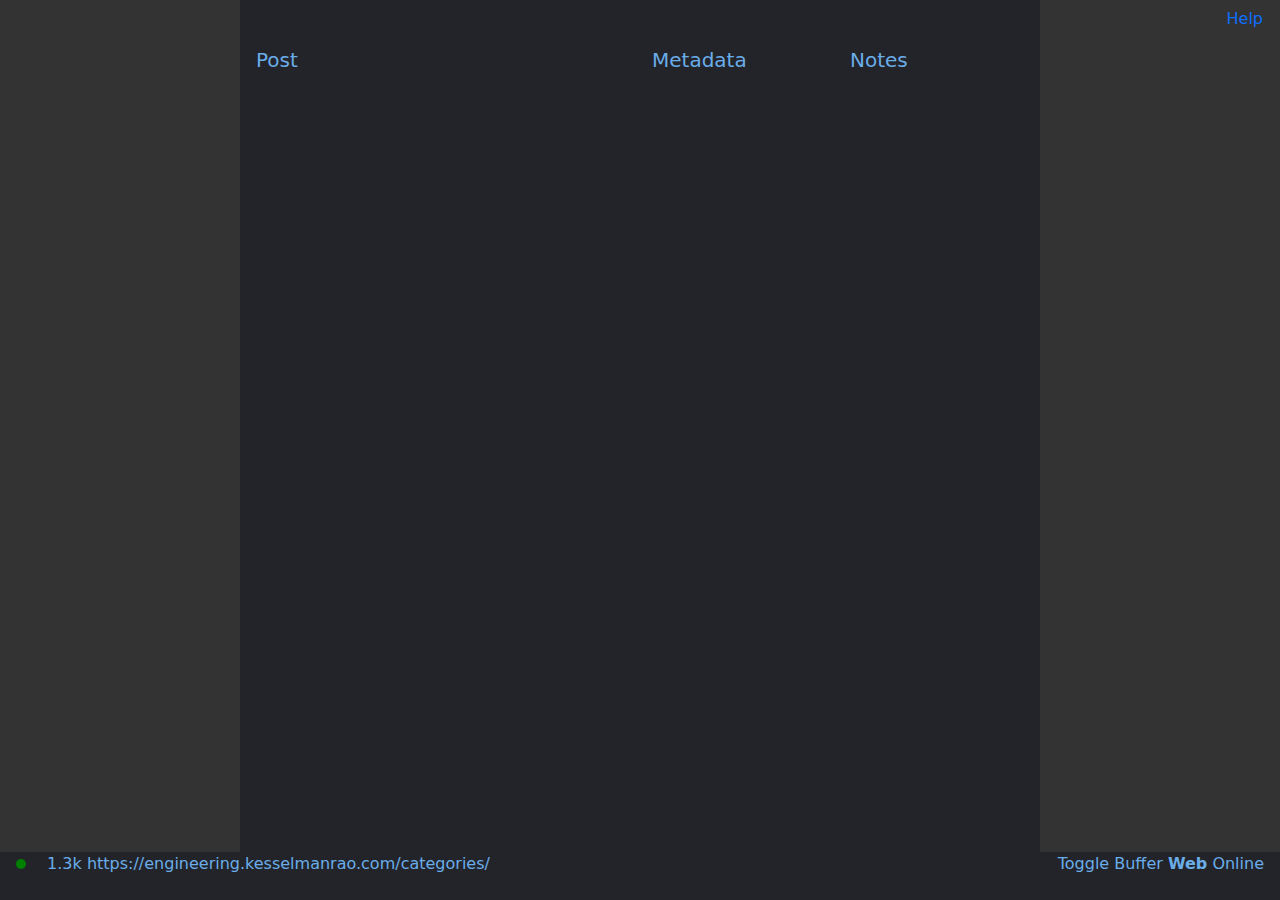
==== categories/index.html @ e1c07162 "deploy: 0512b440bfbb6d7238f001d73ca3ac80e98d52fe" ====
<!doctype html><html><head>
<meta charset=utf-8>
<meta name=viewport content="width=device-width,initial-scale=1">
<link rel=stylesheet type=text/css href=/css/bootstrap.min.css>
<link rel=stylesheet type=text/css href=/css/style.css>
<title>&&||'s Engineering Blog | Categories</title>
<link rel=stylesheet href=/js/scss/main.css>
</head>
<body><button type=button onclick=toggleHelpModal() class="btn btn-link btn-block px-md-3 position-absolute top-0 end-0 no-decorate" data-bs-toggle=modal data-bs-target=#helpModal>
Help
</button>
<div class=modal id=helpModal tabindex=-1 role=dialog aria-labelledby="Help Dialog" aria-hidden=true>
<div class=modal-dialog role=document>
<div class=modal-content>
<div class=modal-header>
<h5 class="modal-title text-center align-center" id=helpModalTitle>Shortcuts</h5>
</div>
<div class=modal-body>
<b>b</b> Open Buffer
<br>
<b>?</b> Open Help
<br>
<b>m</b> Go Home
<br>
<b>p</b> Go To Posts
<br>
<b>t</b> Go To Tags
<br>
<b>k</b> Up
<br>
<b>j</b> Down
<br>
<b>l</b> Left
<br>
<b>h</b> Right
<br>
<b>Enter</b> Select
</div>
<div class=modal-footer>
<button type=button class="btn btn-secondary" data-bs-dismiss=modal onclick=toggleHelpModal()>Close</button>
</div>
</div>
</div>
</div>
<div id=content style=display:flex>
<div class="container px-md-3 color-secondary" style=max-width:800px>
<div class="row mt-5">
<div class="col col-md-6">
<h5>Post</h5>
</div>
<div class=col>
<h5>Metadata</h5>
</div>
<div class=col>
<h5>Notes</h5>
</div>
</div>
</div>
</div><div class=footer>
<div class=color-secondary>
<div>
<div class=px-md-3 style=float:right>
<span id=toggle-buffer> Toggle Buffer </span>
<b>Web</b> Online
</div>
<div class=px-md-3>
<span class="dot good_bg"> </span>
<span class=px-md-3>
1.3k https://engineering.kesselmanrao.com/categories/
</span>
</div>
</div>
</div>
<div id=buffer-selector class="hidden buffer filled">
<div class="text-primary text-left">
<span class=px-md-4>12</span>Switch To Buffer:
</div>
<table class="table table-dark">
<tbody>
<tr class="text-primary clickable-row hover-highlight">
<th class="text-white text-left" scope=row> <a href=/posts/did_auth/>DID Auth</a></th>
<td href=/posts/did_auth/ class=text-secondary> <a href=#>[did identity authentication]</a></td>
<td class=text-primary><a href=#>posts</a></td>
<td class=text-primary><a href=#>page</a></td>
<td class="text-primary text-right"><a href=/posts/did_auth/>/posts/did_auth/</a></td>
</tr>
</tbody>
</table>
</div>
<div id=message-buffer class=px-md-3 style=color:#fff><br></div>
</div>
<script src=/js/feather.min.js></script>
<script src=/js/index.js></script>
<script>feather.replace()</script>
<script type=text/javascript src="https://cdn.mathjax.org/mathjax/latest/MathJax.js?config=TeX-AMS-MML_HTMLorMML"></script>
<script type=text/x-mathjax-config>
 MathJax.Hub.Config({
     tex2jax: {
         inlineMath: [['$','$'], ['\\(','\\)']],
         displayMath: [['$$','$$'], ['\[','\]']],
         processEscapes: true,
         processEnvironments: true,
         skipTags: ['script', 'noscript', 'style', 'textarea', 'pre'],
         TeX: { equationNumbers: { autoNumber: "AMS" },
                extensions: ["AMSmath.js", "AMSsymbols.js"] }
     }
 });
</script>
<script type=text/x-mathjax-config>
 MathJax.Hub.Queue(function() {
     // Fix <code> tags after MathJax finishes running. This is a
     // hack to overcome a shortcoming of Markdown. Discussion at
     // https://github.com/mojombo/jekyll/issues/199
     var all = MathJax.Hub.getAllJax(), i;
     for(i = 0; i &lt; all.length; i += 1) {
         all[i].SourceElement().parentNode.className += ' has-jax';
     }
 });
</script>
</body>
</html>
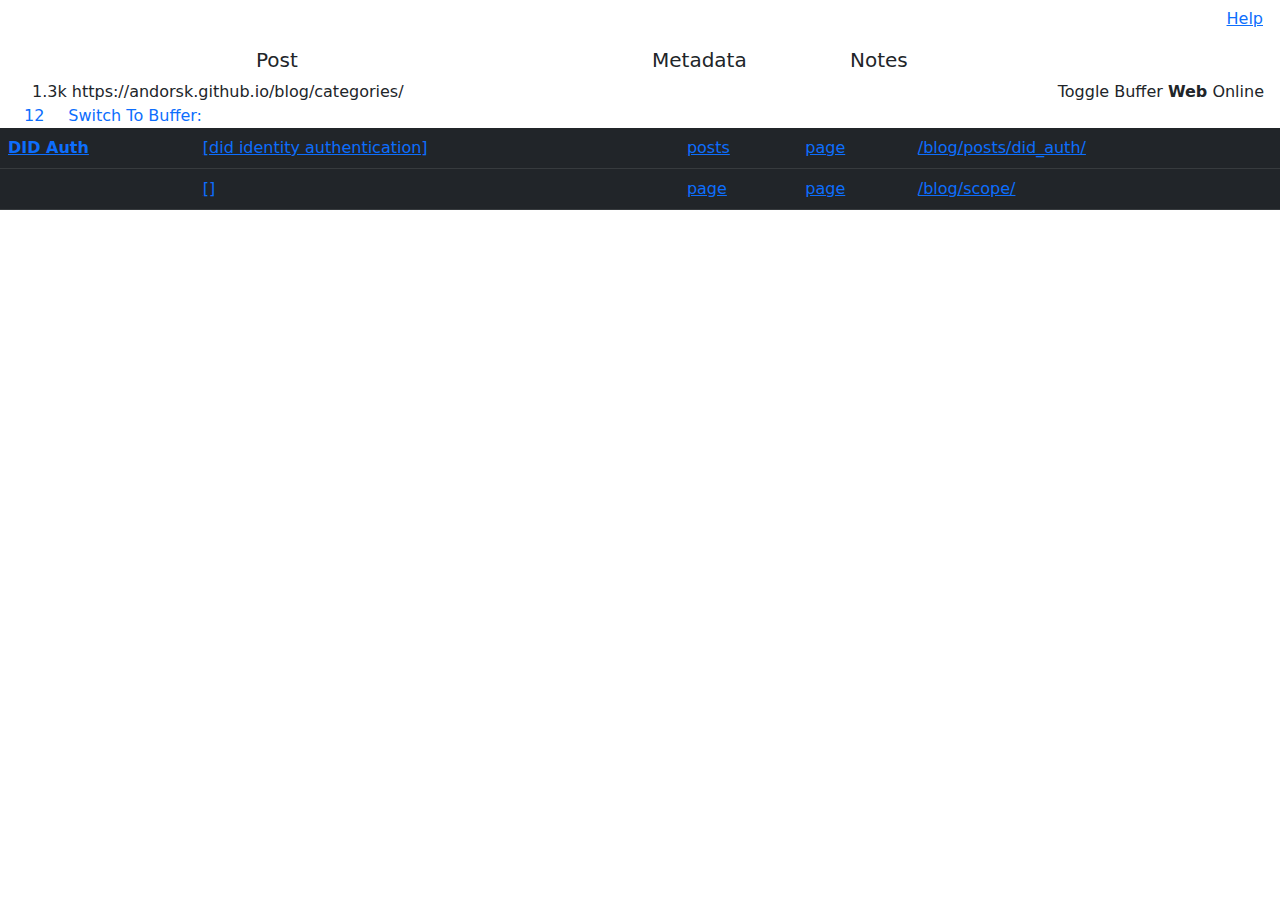
==== commit 9da64012: "deploy: 99557fbfa60103dc3f16cf64e39501c24040c7fc" ====
--- a/categories/index.html
+++ b/categories/index.html
@@ -1,121 +1,5 @@
-<!doctype html><html><head>
-<meta charset=utf-8>
-<meta name=viewport content="width=device-width,initial-scale=1">
-<link rel=stylesheet type=text/css href=/css/bootstrap.min.css>
-<link rel=stylesheet type=text/css href=/css/style.css>
-<title>&&||'s Engineering Blog | Categories</title>
-<link rel=stylesheet href=/js/scss/main.css>
-</head>
-<body><button type=button onclick=toggleHelpModal() class="btn btn-link btn-block px-md-3 position-absolute top-0 end-0 no-decorate" data-bs-toggle=modal data-bs-target=#helpModal>
-Help
-</button>
-<div class=modal id=helpModal tabindex=-1 role=dialog aria-labelledby="Help Dialog" aria-hidden=true>
-<div class=modal-dialog role=document>
-<div class=modal-content>
-<div class=modal-header>
-<h5 class="modal-title text-center align-center" id=helpModalTitle>Shortcuts</h5>
-</div>
-<div class=modal-body>
-<b>b</b> Open Buffer
-<br>
-<b>?</b> Open Help
-<br>
-<b>m</b> Go Home
-<br>
-<b>p</b> Go To Posts
-<br>
-<b>t</b> Go To Tags
-<br>
-<b>k</b> Up
-<br>
-<b>j</b> Down
-<br>
-<b>l</b> Left
-<br>
-<b>h</b> Right
-<br>
-<b>Enter</b> Select
-</div>
-<div class=modal-footer>
-<button type=button class="btn btn-secondary" data-bs-dismiss=modal onclick=toggleHelpModal()>Close</button>
-</div>
-</div>
-</div>
-</div>
-<div id=content style=display:flex>
-<div class="container px-md-3 color-secondary" style=max-width:800px>
-<div class="row mt-5">
-<div class="col col-md-6">
-<h5>Post</h5>
-</div>
-<div class=col>
-<h5>Metadata</h5>
-</div>
-<div class=col>
-<h5>Notes</h5>
-</div>
-</div>
-</div>
-</div><div class=footer>
-<div class=color-secondary>
-<div>
-<div class=px-md-3 style=float:right>
-<span id=toggle-buffer> Toggle Buffer </span>
-<b>Web</b> Online
-</div>
-<div class=px-md-3>
-<span class="dot good_bg"> </span>
-<span class=px-md-3>
-1.3k https://engineering.kesselmanrao.com/categories/
-</span>
-</div>
-</div>
-</div>
-<div id=buffer-selector class="hidden buffer filled">
-<div class="text-primary text-left">
-<span class=px-md-4>12</span>Switch To Buffer:
-</div>
-<table class="table table-dark">
-<tbody>
-<tr class="text-primary clickable-row hover-highlight">
-<th class="text-white text-left" scope=row> <a href=/posts/did_auth/>DID Auth</a></th>
-<td href=/posts/did_auth/ class=text-secondary> <a href=#>[did identity authentication]</a></td>
-<td class=text-primary><a href=#>posts</a></td>
-<td class=text-primary><a href=#>page</a></td>
-<td class="text-primary text-right"><a href=/posts/did_auth/>/posts/did_auth/</a></td>
-</tr>
-</tbody>
-</table>
-</div>
-<div id=message-buffer class=px-md-3 style=color:#fff><br></div>
-</div>
-<script src=/js/feather.min.js></script>
+<!doctype html><html><head><meta charset=utf-8><meta name=viewport content="width=device-width,initial-scale=1"><link rel=stylesheet type=text/css href=/css/bootstrap.min.css><link rel=stylesheet type=text/css href=/css/style.css><title>&&||'s Engineering Blog | Categories</title><link rel=stylesheet href=/blog/js/scss/main.css></head><body><button type=button onclick=toggleHelpModal() class="btn btn-link btn-block px-md-3 position-absolute top-0 end-0 no-decorate" data-bs-toggle=modal data-bs-target=#helpModal>
+Help</button><div class=modal id=helpModal tabindex=-1 role=dialog aria-labelledby="Help Dialog" aria-hidden=true><div class=modal-dialog role=document><div class=modal-content><div class=modal-header><h5 class="modal-title text-center align-center" id=helpModalTitle>Shortcuts</h5></div><div class=modal-body><b>b</b> Open Buffer<br><b>?</b> Open Help<br><b>m</b> Go Home<br><b>p</b> Go To Posts<br><b>t</b> Go To Tags<br><b>k</b> Up<br><b>j</b> Down<br><b>l</b> Left<br><b>h</b> Right<br><b>Enter</b> Select</div><div class=modal-footer><button type=button class="btn btn-secondary" data-bs-dismiss=modal onclick=toggleHelpModal()>Close</button></div></div></div></div><div id=content style=display:flex><div class="container px-md-3 color-secondary" style=max-width:800px><div class="row mt-5"><div class="col col-md-6"><h5>Post</h5></div><div class=col><h5>Metadata</h5></div><div class=col><h5>Notes</h5></div></div></div></div><div class=footer><div class=color-secondary><div><div class=px-md-3 style=float:right><span id=toggle-buffer>Toggle Buffer</span>
+<b>Web</b> Online</div><div class=px-md-3><span class="dot good_bg"></span><span class=px-md-3>1.3k https://andorsk.github.io/blog/categories/</span></div></div></div><div id=buffer-selector class="hidden buffer filled"><div class="text-primary text-left"><span class=px-md-4>12</span>Switch To Buffer:</div><table class="table table-dark"><tbody><tr class="text-primary clickable-row hover-highlight"><th class="text-white text-left" scope=row><a href=/blog/posts/did_auth/>DID Auth</a></th><td href=/blog/posts/did_auth/ class=text-secondary><a href=#>[did identity authentication]</a></td><td class=text-primary><a href=#>posts</a></td><td class=text-primary><a href=#>page</a></td><td class="text-primary text-right"><a href=/blog/posts/did_auth/>/blog/posts/did_auth/</a></td></tr><tr class="text-primary clickable-row hover-highlight"><th class="text-white text-left" scope=row><a href=/blog/scope/></a></th><td href=/blog/scope/ class=text-secondary><a href=#>[]</a></td><td class=text-primary><a href=#>page</a></td><td class=text-primary><a href=#>page</a></td><td class="text-primary text-right"><a href=/blog/scope/>/blog/scope/</a></td></tr></tbody></table></div><div id=message-buffer class=px-md-3 style=color:#fff><br></div></div><script src=/js/feather.min.js></script>
 <script src=/js/index.js></script>
-<script>feather.replace()</script>
-<script type=text/javascript src="https://cdn.mathjax.org/mathjax/latest/MathJax.js?config=TeX-AMS-MML_HTMLorMML"></script>
-<script type=text/x-mathjax-config>
- MathJax.Hub.Config({
-     tex2jax: {
-         inlineMath: [['$','$'], ['\\(','\\)']],
-         displayMath: [['$$','$$'], ['\[','\]']],
-         processEscapes: true,
-         processEnvironments: true,
-         skipTags: ['script', 'noscript', 'style', 'textarea', 'pre'],
-         TeX: { equationNumbers: { autoNumber: "AMS" },
-                extensions: ["AMSmath.js", "AMSsymbols.js"] }
-     }
- });
-</script>
-<script type=text/x-mathjax-config>
- MathJax.Hub.Queue(function() {
-     // Fix <code> tags after MathJax finishes running. This is a
-     // hack to overcome a shortcoming of Markdown. Discussion at
-     // https://github.com/mojombo/jekyll/issues/199
-     var all = MathJax.Hub.getAllJax(), i;
-     for(i = 0; i &lt; all.length; i += 1) {
-         all[i].SourceElement().parentNode.className += ' has-jax';
-     }
- });
-</script>
-</body>
-</html>+<script>feather.replace()</script><script type=text/javascript src="https://cdn.mathjax.org/mathjax/latest/MathJax.js?config=TeX-AMS-MML_HTMLorMML"></script></body></html>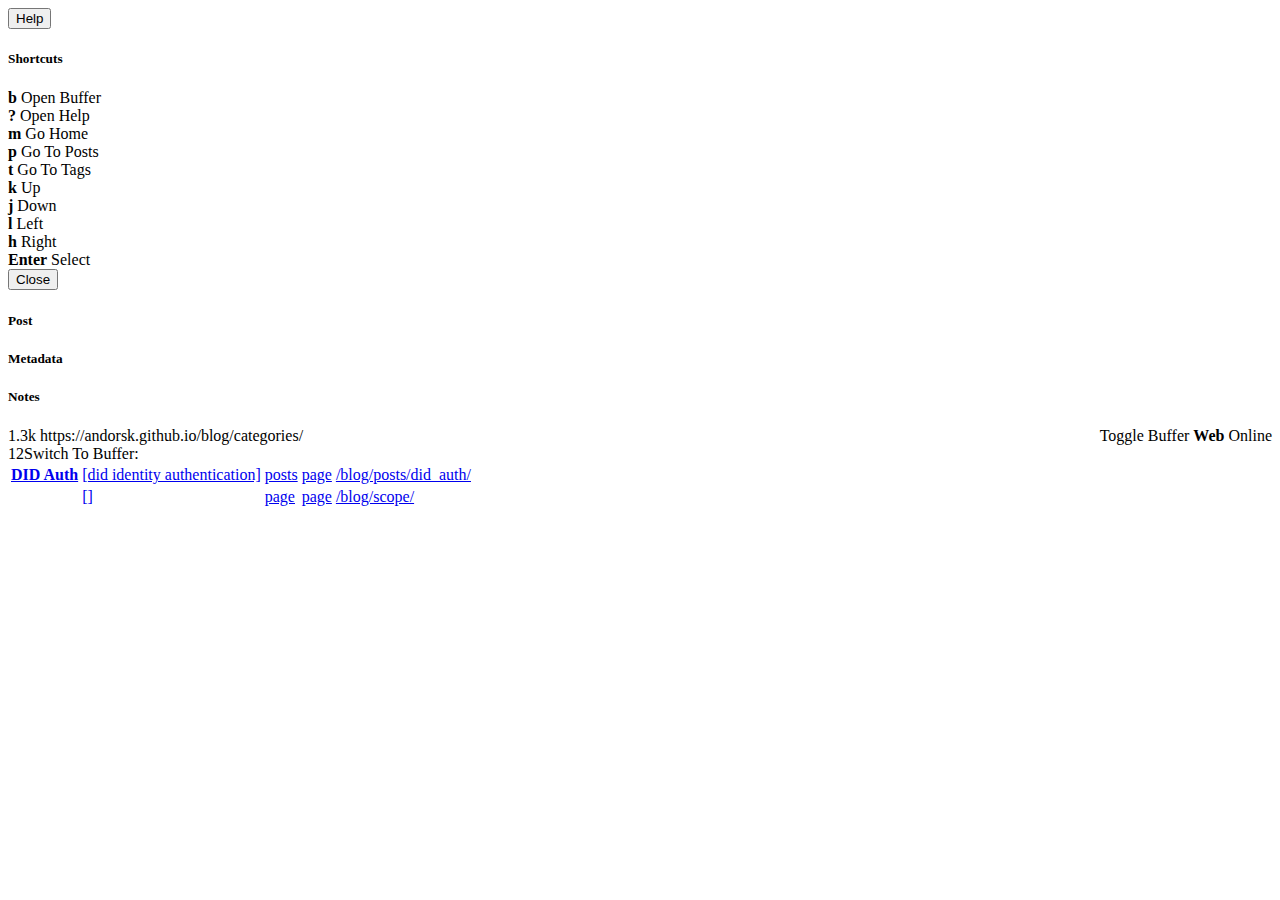
==== commit c07c57e9: "deploy: 8b8e32e1de683b263c168ed53afdeac48b132e39" ====
--- a/categories/index.html
+++ b/categories/index.html
@@ -1,5 +1,5 @@
-<!doctype html><html><head><meta charset=utf-8><meta name=viewport content="width=device-width,initial-scale=1"><link rel=stylesheet type=text/css href=/css/bootstrap.min.css><link rel=stylesheet type=text/css href=/css/style.css><title>&&||'s Engineering Blog | Categories</title><link rel=stylesheet href=/blog/js/scss/main.css></head><body><button type=button onclick=toggleHelpModal() class="btn btn-link btn-block px-md-3 position-absolute top-0 end-0 no-decorate" data-bs-toggle=modal data-bs-target=#helpModal>
+<!doctype html><html><head><meta charset=utf-8><meta name=viewport content="width=device-width,initial-scale=1"><link rel=stylesheet type=text/css href=https://andorsk.github.io/blog/categories//css/bootstrap.min.css><link rel=stylesheet type=text/css href=https://andorsk.github.io/blog/categories//css/style.css><title>&&||'s Engineering Blog | Categories</title><link rel=stylesheet href=/blog/js/scss/main.css></head><body><button type=button onclick=toggleHelpModal() class="btn btn-link btn-block px-md-3 position-absolute top-0 end-0 no-decorate" data-bs-toggle=modal data-bs-target=#helpModal>
 Help</button><div class=modal id=helpModal tabindex=-1 role=dialog aria-labelledby="Help Dialog" aria-hidden=true><div class=modal-dialog role=document><div class=modal-content><div class=modal-header><h5 class="modal-title text-center align-center" id=helpModalTitle>Shortcuts</h5></div><div class=modal-body><b>b</b> Open Buffer<br><b>?</b> Open Help<br><b>m</b> Go Home<br><b>p</b> Go To Posts<br><b>t</b> Go To Tags<br><b>k</b> Up<br><b>j</b> Down<br><b>l</b> Left<br><b>h</b> Right<br><b>Enter</b> Select</div><div class=modal-footer><button type=button class="btn btn-secondary" data-bs-dismiss=modal onclick=toggleHelpModal()>Close</button></div></div></div></div><div id=content style=display:flex><div class="container px-md-3 color-secondary" style=max-width:800px><div class="row mt-5"><div class="col col-md-6"><h5>Post</h5></div><div class=col><h5>Metadata</h5></div><div class=col><h5>Notes</h5></div></div></div></div><div class=footer><div class=color-secondary><div><div class=px-md-3 style=float:right><span id=toggle-buffer>Toggle Buffer</span>
-<b>Web</b> Online</div><div class=px-md-3><span class="dot good_bg"></span><span class=px-md-3>1.3k https://andorsk.github.io/blog/categories/</span></div></div></div><div id=buffer-selector class="hidden buffer filled"><div class="text-primary text-left"><span class=px-md-4>12</span>Switch To Buffer:</div><table class="table table-dark"><tbody><tr class="text-primary clickable-row hover-highlight"><th class="text-white text-left" scope=row><a href=/blog/posts/did_auth/>DID Auth</a></th><td href=/blog/posts/did_auth/ class=text-secondary><a href=#>[did identity authentication]</a></td><td class=text-primary><a href=#>posts</a></td><td class=text-primary><a href=#>page</a></td><td class="text-primary text-right"><a href=/blog/posts/did_auth/>/blog/posts/did_auth/</a></td></tr><tr class="text-primary clickable-row hover-highlight"><th class="text-white text-left" scope=row><a href=/blog/scope/></a></th><td href=/blog/scope/ class=text-secondary><a href=#>[]</a></td><td class=text-primary><a href=#>page</a></td><td class=text-primary><a href=#>page</a></td><td class="text-primary text-right"><a href=/blog/scope/>/blog/scope/</a></td></tr></tbody></table></div><div id=message-buffer class=px-md-3 style=color:#fff><br></div></div><script src=/js/feather.min.js></script>
-<script src=/js/index.js></script>
-<script>feather.replace()</script><script type=text/javascript src="https://cdn.mathjax.org/mathjax/latest/MathJax.js?config=TeX-AMS-MML_HTMLorMML"></script></body></html>+<b>Web</b> Online</div><div class=px-md-3><span class="dot good_bg"></span><span class=px-md-3>1.3k https://andorsk.github.io/blog/categories/</span></div></div></div><div id=buffer-selector class="hidden buffer filled"><div class="text-primary text-left"><span class=px-md-4>12</span>Switch To Buffer:</div><table class="table table-dark"><tbody><tr class="text-primary clickable-row hover-highlight"><th class="text-white text-left" scope=row><a href=/blog/posts/did_auth/>DID Auth</a></th><td href=/blog/posts/did_auth/ class=text-secondary><a href=#>[did identity authentication]</a></td><td class=text-primary><a href=#>posts</a></td><td class=text-primary><a href=#>page</a></td><td class="text-primary text-right"><a href=/blog/posts/did_auth/>/blog/posts/did_auth/</a></td></tr><tr class="text-primary clickable-row hover-highlight"><th class="text-white text-left" scope=row><a href=/blog/scope/></a></th><td href=/blog/scope/ class=text-secondary><a href=#>[]</a></td><td class=text-primary><a href=#>page</a></td><td class=text-primary><a href=#>page</a></td><td class="text-primary text-right"><a href=/blog/scope/>/blog/scope/</a></td></tr></tbody></table></div><div id=message-buffer class=px-md-3 style=color:#fff><br></div></div><script src=https://andorsk.github.io/blog/categories//js/feather.min.js></script>
+<script src=https://andorsk.github.io/blog/categories//js/index.js></script>
+<script>feather.replace()</script><script>console.log("Set base url to https://andorsk.github.io/blog/categories/")</script></body></html>